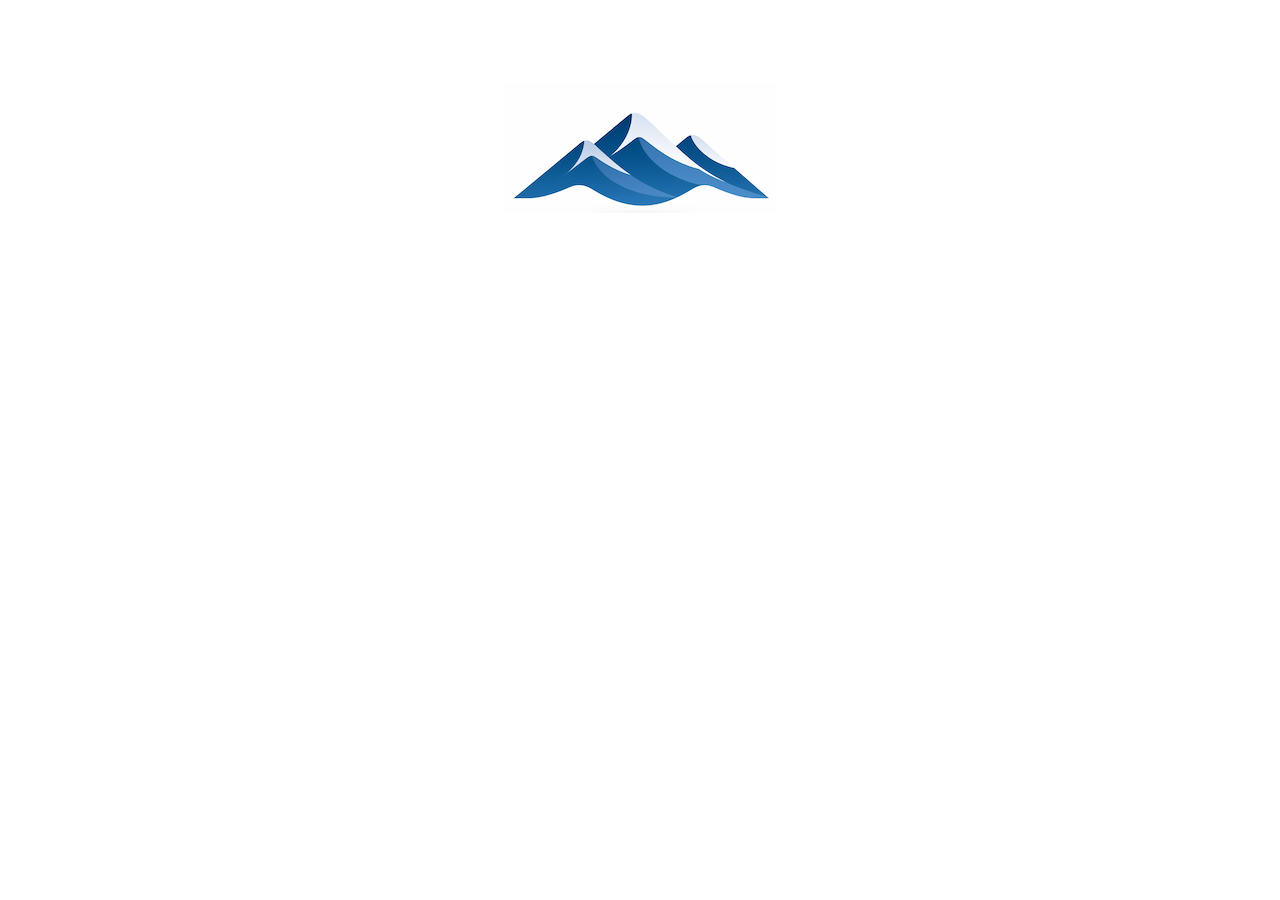
==== index.html @ a1f4538a "added size" ====
<!DOCTYPE html PUBLIC "-//W3C//DTD XHTML 1.0 Transitional//EN" "http://www.w3.org/TR/xhtml1/DTD/xhtml1-transitional.dtd">
<html xmlns="http://www.w3.org/1999/xhtml"> 
<head> 
	<meta http-equiv="Content-Type" content="text/html; charset=iso-8859-1" /> 
	<meta name="viewport" content="initial-scale = 1, user-scalable = no" /> 
	<title>blue terrain</title> 
	<link rel="shortcut icon" href="favicon.ico" />
</head> 
	<body>
		<div style="display: flex; justify-content: center; align-items: center; height: 280px;">
			<img src="logo_1.png" alt="blue terrain software" id="logo" style="justify-content: center; align-items: center;">
		</div>
	</body>
</html>
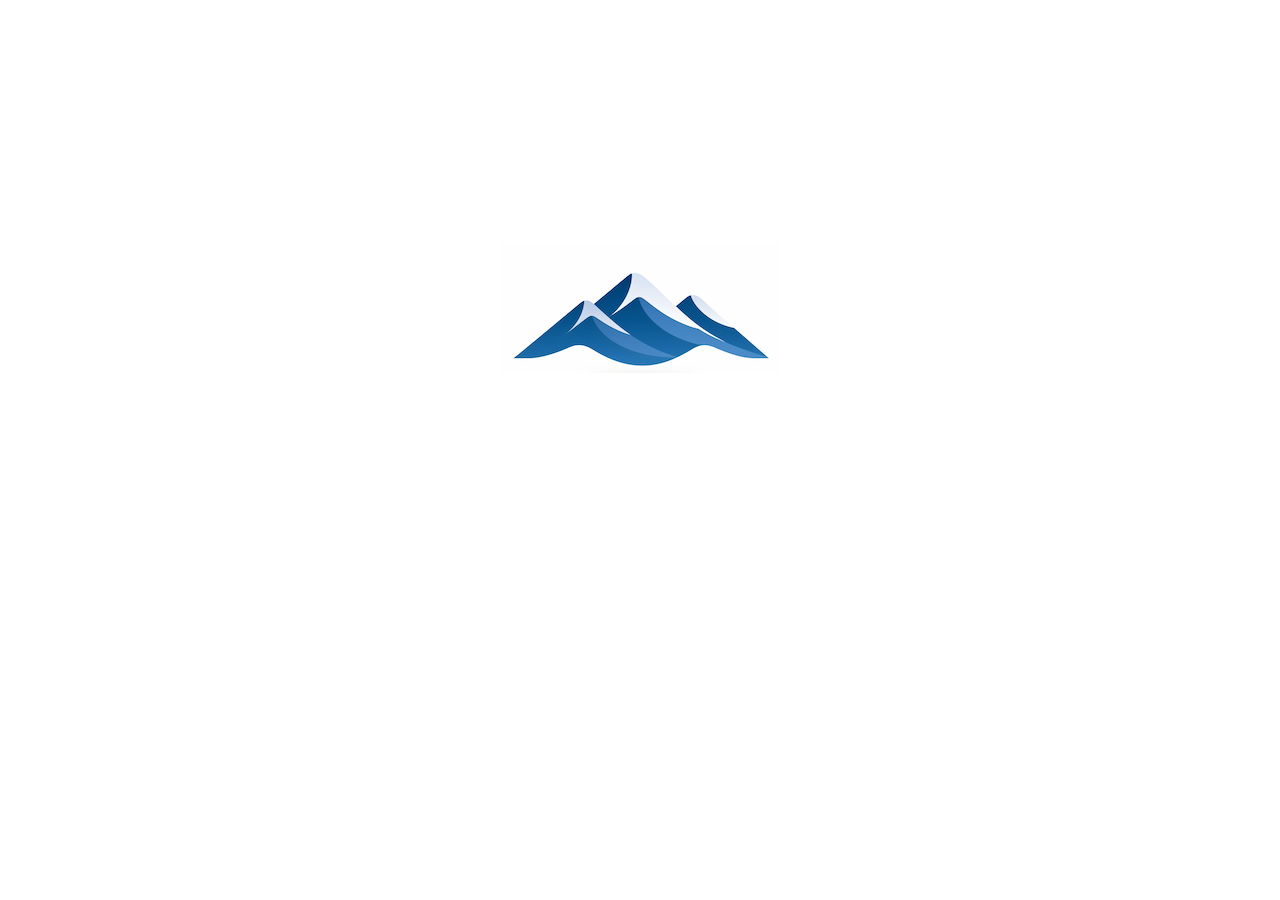
==== commit b400770d: "simplified html" ====
--- a/index.html
+++ b/index.html
@@ -7,8 +7,8 @@
 	<link rel="shortcut icon" href="favicon.ico" />
 </head> 
 	<body>
-		<div style="display: flex; justify-content: center; align-items: center; height: 280px;">
-			<img src="logo_1.png" alt="blue terrain software" id="logo" style="justify-content: center; align-items: center;">
+		<div style="display: flex; justify-content: center; align-items: center; height: 600px;">
+			<img src="logo_1.png"  alt="blue terrain software" id="logo">
 		</div>
 	</body>
 </html>
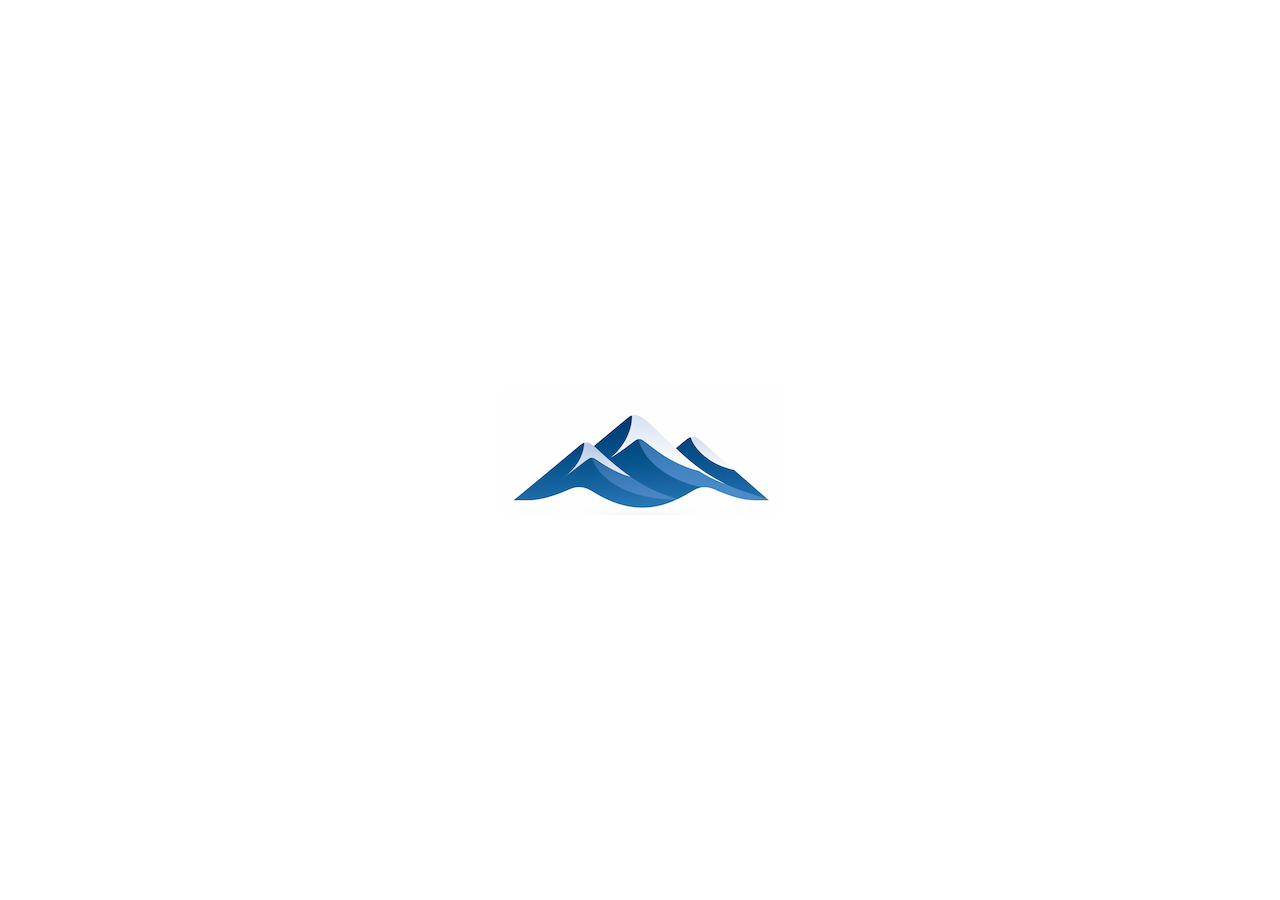
==== commit b5385906: "Used ChatGPT to get code for centering the image. All hail out AI overlords" ====
--- a/index.html
+++ b/index.html
@@ -1,14 +1,15 @@
-<!DOCTYPE html PUBLIC "-//W3C//DTD XHTML 1.0 Transitional//EN" "http://www.w3.org/TR/xhtml1/DTD/xhtml1-transitional.dtd">
-<html xmlns="http://www.w3.org/1999/xhtml"> 
-<head> 
-	<meta http-equiv="Content-Type" content="text/html; charset=iso-8859-1" /> 
-	<meta name="viewport" content="initial-scale = 1, user-scalable = no" /> 
-	<title>blue terrain</title> 
+<!DOCTYPE html>
+<html lang="en">
+<head>
+    <meta charset="UTF-8">
+    <meta name="viewport" content="width=device-width, initial-scale=1.0">
+    <title>blue terrain</title>
+    <link rel="stylesheet" href="style.css">
 	<link rel="shortcut icon" href="favicon.ico" />
-</head> 
-	<body>
-		<div style="display: flex; justify-content: center; align-items: center; height: 600px;">
-			<img src="logo_1.png"  alt="blue terrain software" id="logo">
-		</div>
-	</body>
+</head>
+<body>
+    <div class="container">
+        <img src="logo_1.png" alt="blue terrain logo">
+    </div>
+</body>
 </html>
--- a/style.css
+++ b/style.css
@@ -0,0 +1,18 @@
+body, html {
+    height: 100%;
+    margin: 0;
+    display: flex;
+    justify-content: center;
+    align-items: center;
+}
+
+.container {
+    display: flex;
+    justify-content: center;
+    align-items: center;
+}
+
+img {
+    max-width: 100%; /* Ensures the image is responsive */
+    height: auto; /* Maintains aspect ratio */
+}
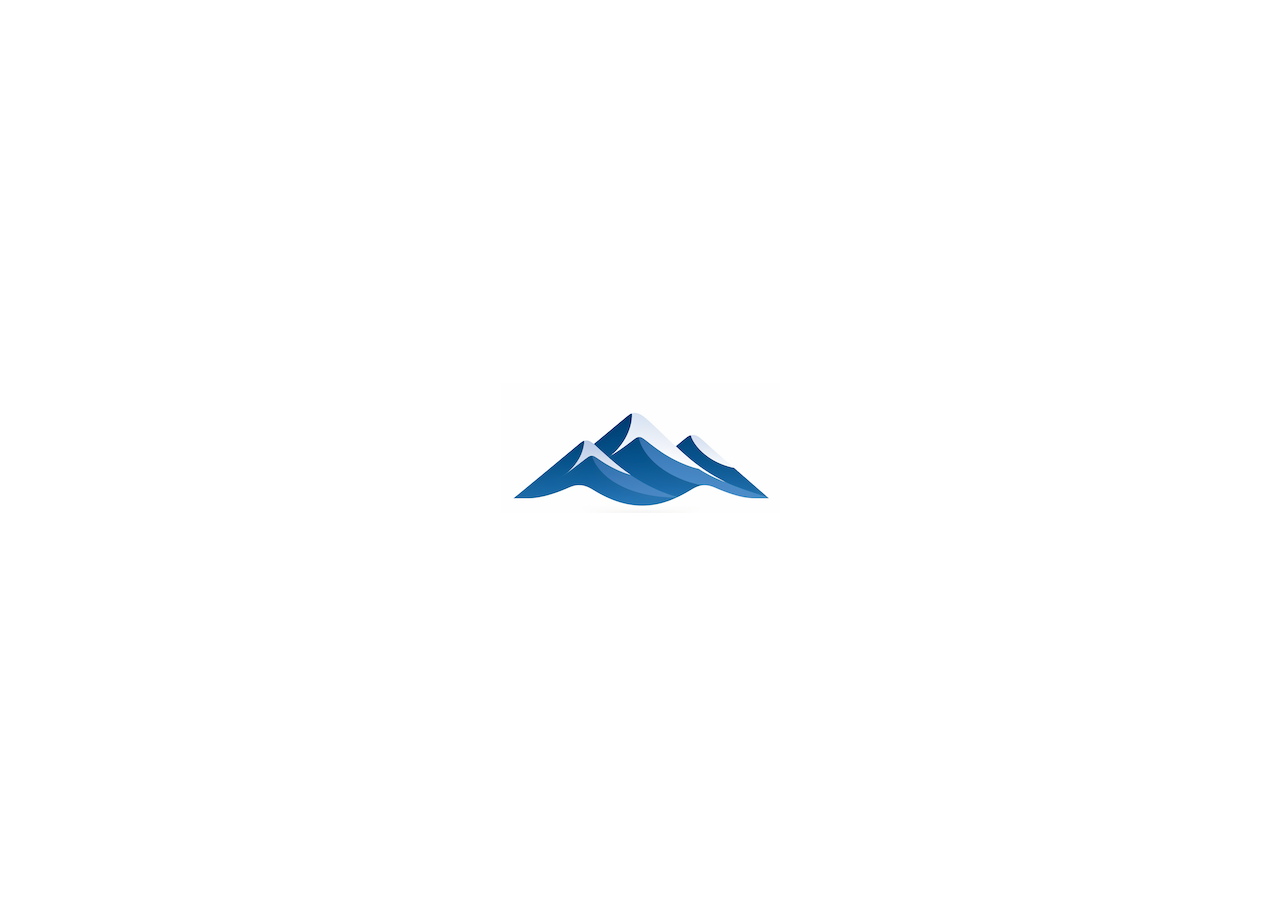
==== commit 67591768: "feat: add DJournal pages, refresh landing pages, and update icons - Add DJournal landing page and pr" ====
--- a/index.html
+++ b/index.html
@@ -4,12 +4,14 @@
     <meta charset="UTF-8">
     <meta name="viewport" content="width=device-width, initial-scale=1.0">
     <title>blue terrain</title>
-    <link rel="stylesheet" href="style.css">
-	<link rel="shortcut icon" href="favicon.ico" />
+    <link rel="stylesheet" href="styles/style.css">
+    <link rel="icon" type="image/x-icon" href="favicon.ico" />
 </head>
 <body>
     <div class="container">
-        <img src="logo_1.png" alt="blue terrain logo">
+        <a href="apps/index.html" style="display: block; text-decoration: none;">
+            <img src="images/logo_1.png" alt="blue terrain logo" title="hello@blueterrain.com">
+        </a>
     </div>
 </body>
 </html>
--- a/styles/style.css
+++ b/styles/style.css
@@ -0,0 +1,18 @@
+body, html {
+    height: 100%;
+    margin: 0;
+    display: flex;
+    justify-content: center;
+    align-items: center;
+}
+
+.container {
+    display: flex;
+    justify-content: center;
+    align-items: center;
+}
+
+img {
+    max-width: 100%; /* Ensures the image is responsive */
+    height: auto; /* Maintains aspect ratio */
+}
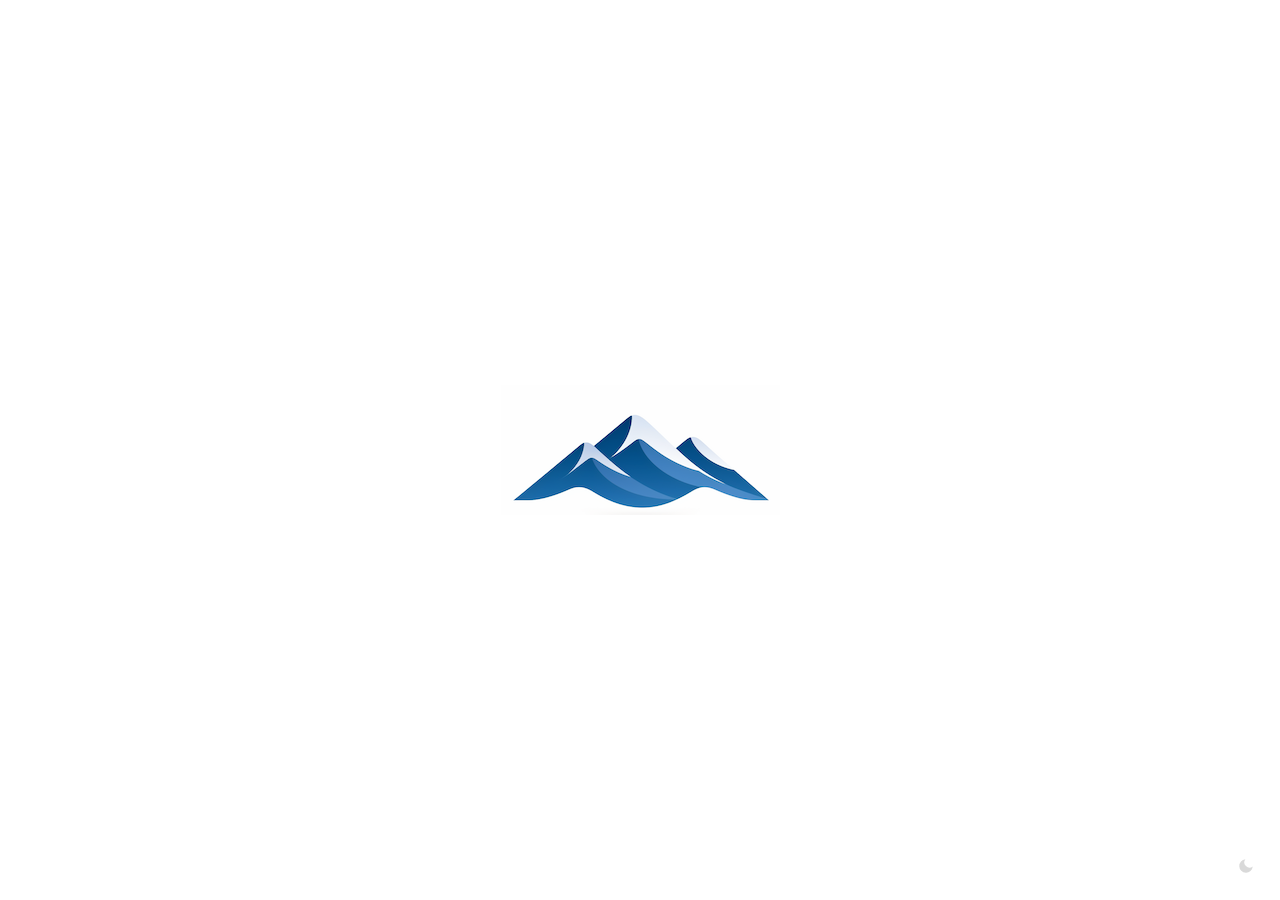
==== commit f0d5acf2: "feat: add subtle dark mode toggle to landing page Adds a ghost moon/sun icon toggle (bottom-right) t" ====
--- a/index.html
+++ b/index.html
@@ -6,12 +6,49 @@
     <title>blue terrain</title>
     <link rel="stylesheet" href="styles/style.css">
     <link rel="icon" type="image/x-icon" href="favicon.ico" />
+    <script>
+        if (localStorage.getItem('theme') === 'dark') {
+            document.documentElement.setAttribute('data-theme', 'dark');
+        }
+    </script>
 </head>
 <body>
-    <div class="container">
-        <a href="apps/index.html" style="display: block; text-decoration: none;">
-            <img src="images/logo_1.png" alt="blue terrain logo" title="hello@blueterrain.com">
-        </a>
-    </div>
+    <a href="apps/index.html" class="logo-wrapper" title="hello@blueterrain.com">
+        <img class="logo logo-light" src="images/logo.png" alt="blue terrain logo">
+        <img class="logo logo-dark" src="images/logo_dark.png" alt="blue terrain logo">
+    </a>
+
+    <button class="theme-toggle" id="themeToggle" aria-label="Toggle dark mode">
+        <svg class="icon-moon" xmlns="http://www.w3.org/2000/svg" viewBox="0 0 24 24" fill="currentColor">
+            <path d="M21 12.79A9 9 0 1 1 11.21 3a7 7 0 0 0 9.79 9.79z"/>
+        </svg>
+        <svg class="icon-sun" xmlns="http://www.w3.org/2000/svg" viewBox="0 0 24 24" fill="currentColor">
+            <circle cx="12" cy="12" r="5"/>
+            <line x1="12" y1="1" x2="12" y2="3" stroke="currentColor" stroke-width="2" stroke-linecap="round"/>
+            <line x1="12" y1="21" x2="12" y2="23" stroke="currentColor" stroke-width="2" stroke-linecap="round"/>
+            <line x1="4.22" y1="4.22" x2="5.64" y2="5.64" stroke="currentColor" stroke-width="2" stroke-linecap="round"/>
+            <line x1="18.36" y1="18.36" x2="19.78" y2="19.78" stroke="currentColor" stroke-width="2" stroke-linecap="round"/>
+            <line x1="1" y1="12" x2="3" y2="12" stroke="currentColor" stroke-width="2" stroke-linecap="round"/>
+            <line x1="21" y1="12" x2="23" y2="12" stroke="currentColor" stroke-width="2" stroke-linecap="round"/>
+            <line x1="4.22" y1="19.78" x2="5.64" y2="18.36" stroke="currentColor" stroke-width="2" stroke-linecap="round"/>
+            <line x1="18.36" y1="5.64" x2="19.78" y2="4.22" stroke="currentColor" stroke-width="2" stroke-linecap="round"/>
+        </svg>
+    </button>
+
+    <script>
+        const html = document.documentElement;
+        const toggle = document.getElementById('themeToggle');
+
+        toggle.addEventListener('click', () => {
+            const isDark = html.getAttribute('data-theme') === 'dark';
+            if (isDark) {
+                html.removeAttribute('data-theme');
+                localStorage.setItem('theme', 'light');
+            } else {
+                html.setAttribute('data-theme', 'dark');
+                localStorage.setItem('theme', 'dark');
+            }
+        });
+    </script>
 </body>
 </html>
--- a/styles/style.css
+++ b/styles/style.css
@@ -1,18 +1,72 @@
-body, html {
+:root {
+    --bg: #ffffff;
+    --toggle-color: #000000;
+}
+
+[data-theme="dark"] {
+    --bg: #111111;
+    --toggle-color: #ffffff;
+}
+
+html {
+    height: 100%;
+}
+
+body {
     height: 100%;
     margin: 0;
     display: flex;
     justify-content: center;
     align-items: center;
-}
-
-.container {
-    display: flex;
-    justify-content: center;
-    align-items: center;
+    background-color: var(--bg);
+    transition: background-color 0.3s ease;
 }
 
 img {
-    max-width: 100%; /* Ensures the image is responsive */
-    height: auto; /* Maintains aspect ratio */
+    max-width: 100%;
+    height: auto;
 }
+
+.logo-wrapper {
+    display: grid;
+}
+
+.logo {
+    grid-area: 1 / 1;
+    transition: opacity 0.3s ease;
+}
+
+.logo-dark { opacity: 0; }
+[data-theme="dark"] .logo-light { opacity: 0; }
+[data-theme="dark"] .logo-dark { opacity: 1; }
+
+.theme-toggle {
+    position: fixed;
+    bottom: 24px;
+    right: 24px;
+    width: 20px;
+    height: 20px;
+    background: none;
+    border: none;
+    cursor: pointer;
+    padding: 0;
+    color: var(--toggle-color);
+    opacity: 0.15;
+    transition: opacity 0.3s ease;
+    display: flex;
+    align-items: center;
+    justify-content: center;
+}
+
+.theme-toggle:hover {
+    opacity: 0.6;
+}
+
+.theme-toggle svg {
+    width: 18px;
+    height: 18px;
+}
+
+.icon-sun { display: none; }
+[data-theme="dark"] .icon-moon { display: none; }
+[data-theme="dark"] .icon-sun { display: block; }
